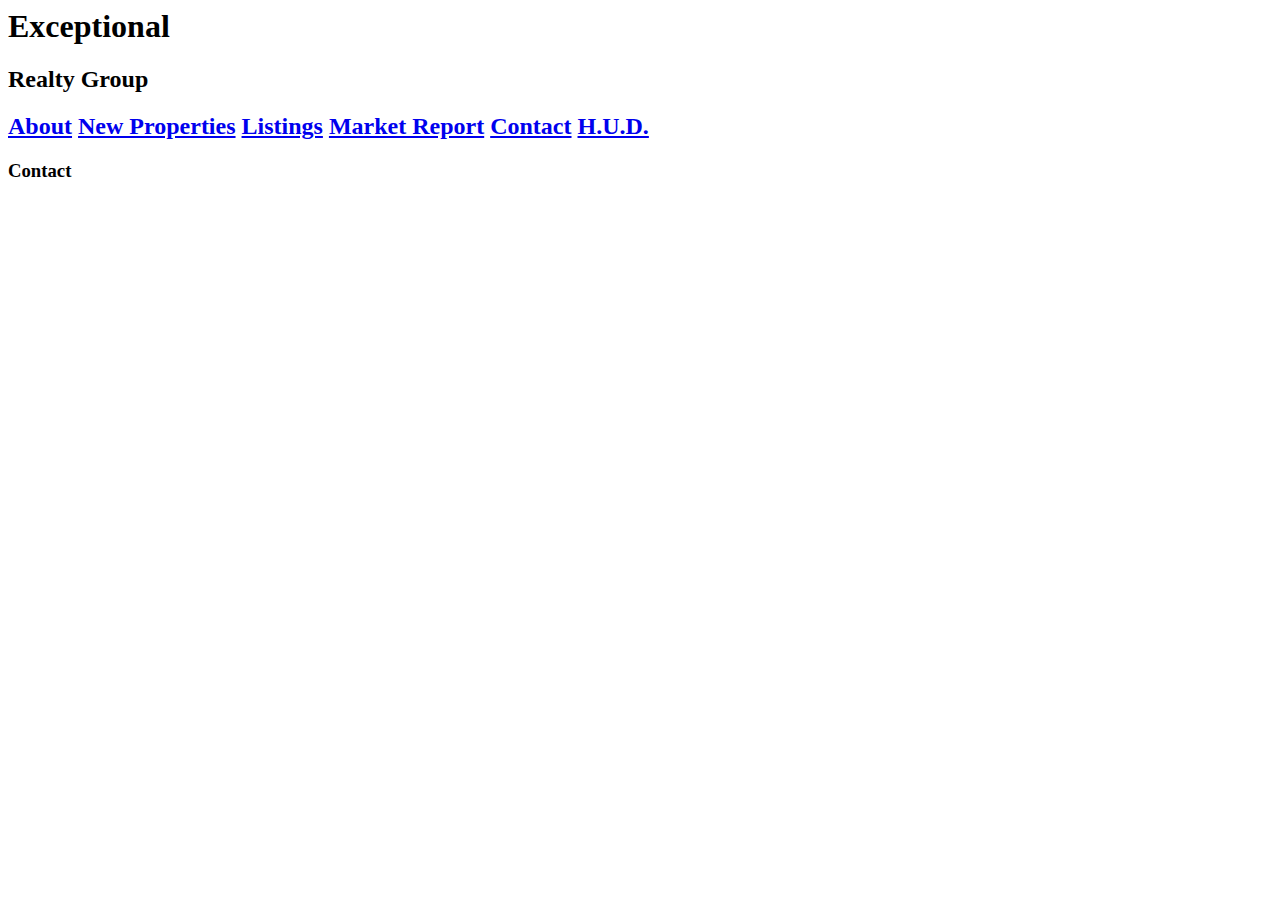
==== contact.html @ 29f5d602 "add main pages text content, image, and links" ====
<!doctype <!DOCTYPE html>
  <html lang="en">
  <head> 
    <meta charset="UTF-8">
    <title> Exceptional Realty Group - Luxury Homes - About </title>
  </head>
  <body> 
    <h1> Exceptional </h1>
    <h2> Realty Group <h2>

      <a href="index.html">About</a> <a href="new-properties.html">New Properties</a> <a href="real-estate-listings.html">Listings</a> <a href="market-report.html">Market Report</a> <a href="contact.html">Contact</a> <a href="http://hud.gov" target="_blank">H.U.D.</a>
      
    <h3> Contact </h3>
   

  </body>

</html>
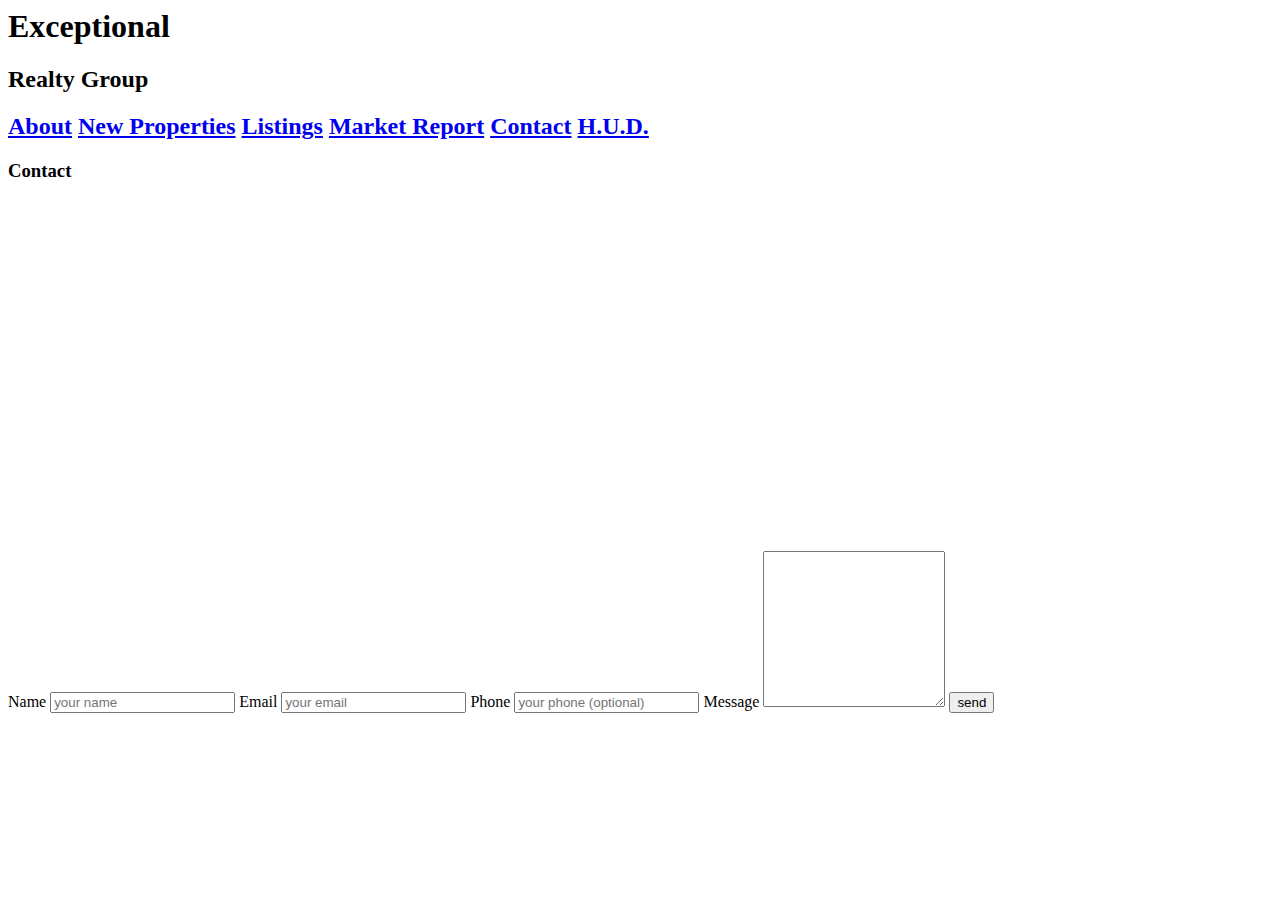
==== commit beccceb4: "add contact form" ====
--- a/contact.html
+++ b/contact.html
@@ -11,7 +11,21 @@
       <a href="index.html">About</a> <a href="new-properties.html">New Properties</a> <a href="real-estate-listings.html">Listings</a> <a href="market-report.html">Market Report</a> <a href="contact.html">Contact</a> <a href="http://hud.gov" target="_blank">H.U.D.</a>
       
     <h3> Contact </h3>
-   
+   <!-- Map -->
+   <iframe src="https://www.google.com/maps/embed?pb=!1m18!1m12!1m3!1d6049.648228612887!2d-73.99154659962474!3d40.699871161030195!2m3!1f0!2f0!3f0!3m2!1i1024!2i768!4f13.1!3m3!1m2!1s0x89c25a47df06b185%3A0xc889234bc07c42ee!2sBrooklyn+Heights%2C+Brooklyn%2C+NY+11201!5e0!3m2!1sen!2sus!4v1432925749347" width="425" height="350" frameborder="0" style="border:0"></iframe>
+
+   <!-- Contact Form -->
+   <form action="#" method="post">
+    <label for="fullname">Name</label>
+    <input type="text" id="fullname" name="fullname" placeholder="your name" required>
+    <label for="email">Email</label>
+    <input type="email" id="email" name="email" placeholder="your email" required>
+    <label for="phone">Phone</label>
+    <input type="tel" id="phone" name="phone" placeholder="your phone (optional)">
+    <label for="message"> Message</label>
+    <textarea id="message" name="message" rows="10"></textarea>
+    <input type="submit" value="send">
+   </form>
 
   </body>
 
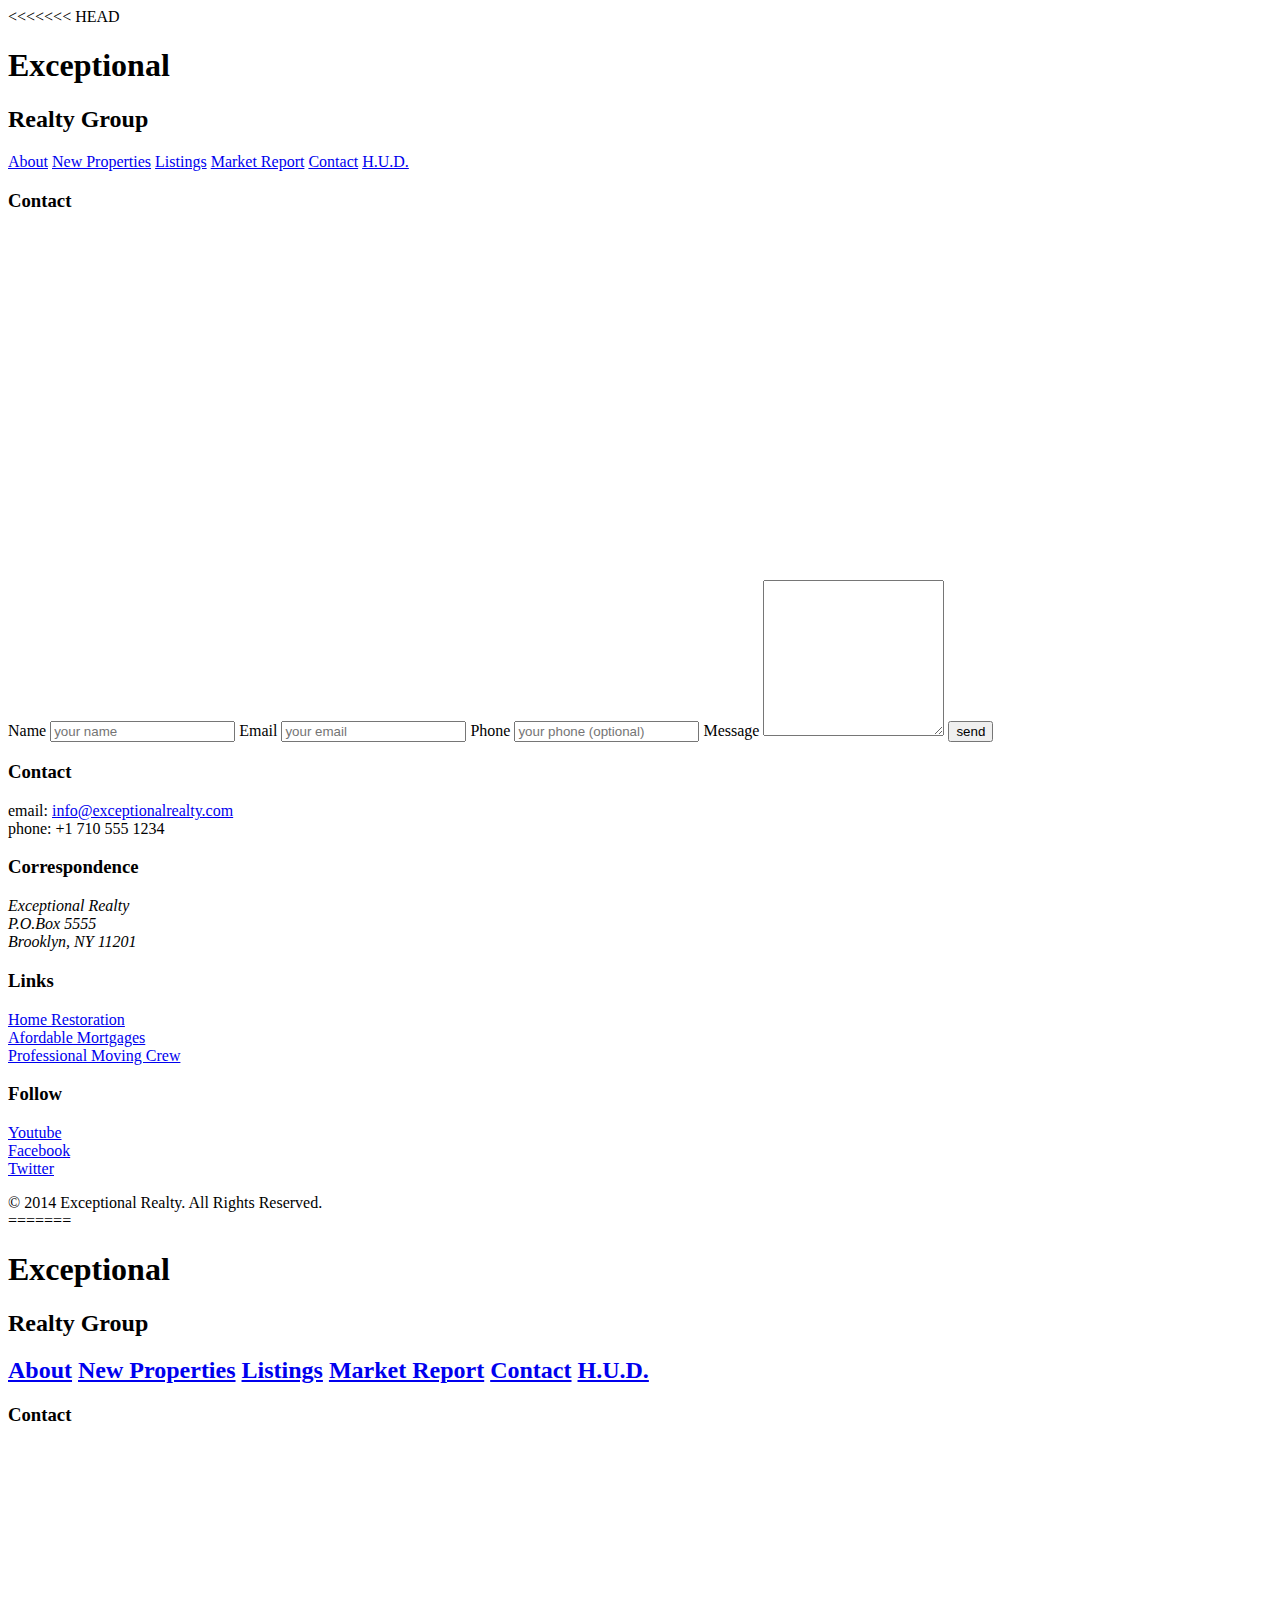
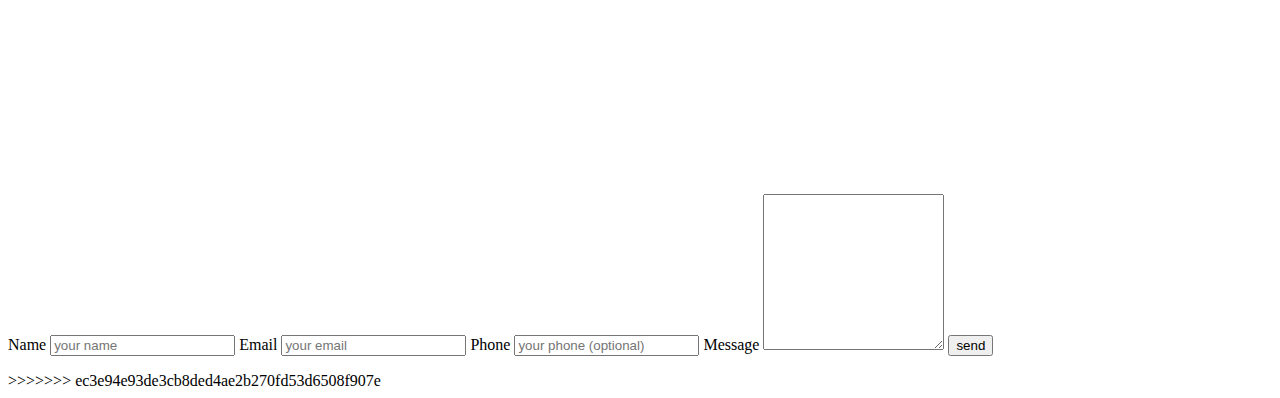
==== commit d27bd55e: "add css style" ====
--- a/contact.html
+++ b/contact.html
@@ -1,3 +1,85 @@
+<<<<<<< HEAD
+<!doctype html>
+<html lang="en">
+<head>
+  <meta charset="UTF-8">
+  <title>Exceptional Realty Group - Luxury Homes - Contact</title>
+</head>
+<body>
+  <header>
+    <div id="logo">
+      <h1>Exceptional</h1>
+      <h2>Realty Group</h2>
+    </div>
+
+    <nav>
+      <a href="index.html">About</a> <a href="new-properties.html">New Properties</a> <a href="real-estate-listings.html">Listings</a> <a href="market-report.html">Market Report</a> <a href="contact.html">Contact</a> <a href="http://hud.gov" target="_blank">H.U.D.</a>
+    </nav>
+  </header>
+
+  <h3>Contact</h3>
+
+  <section>
+    <!-- Map -->
+    <iframe src="https://www.google.com/maps/embed?pb=!1m18!1m12!1m3!1d6049.760881033193!2d-73.99517294629514!3d40.69863072747073!2m3!1f0!2f0!3f0!3m2!1i1024!2i768!4f13.1!3m3!1m2!1s0x89c25a47df06b185%3A0xc889234bc07c42ee!2sBrooklyn+Heights!5e0!3m2!1sen!2sus!4v1393612605402" width="425" height="350" frameborder="0" style="border:0"></iframe>
+  </section>
+
+
+  <section>
+    <!-- Contact Form -->
+    <form action="#" method="post">
+      <label for="fullname">Name</label>
+      <input type="text" id="fullname" name="fullname" placeholder="your name" required>
+      <label for="email">Email</label>
+      <input type="email" id="email" name="email" placeholder="your email" required>
+      <label for="phone">Phone</label>
+      <input type="tel" id="phone" name="phone" placeholder="your phone (optional)">
+      <label for="message">Message</label>
+      <textarea id="message" name="message" rows="10"></textarea>
+      <input type="submit" value="send">
+    </form>
+  </section>
+
+  <section id="details">
+      <div>
+        <h3>Contact</h3>
+        <p>
+          email: <a href="mailto:info@exceptionalrealty.com">info@exceptionalrealty.com</a><br>
+          phone: +1 710 555 1234
+        </p>
+        <h3>Correspondence</h3>
+        <address>
+          Exceptional Realty<br>
+          P.O.Box 5555<br>
+          Brooklyn, NY 11201
+        </address>
+      </div>
+
+      <div>
+        <h3>Links</h3>
+        <p>
+          <a href="#" target="_blank">Home Restoration</a><br>
+          <a href="#" target="_blank">Afordable Mortgages</a><br>
+          <a href="#" target="_blank">Professional Moving Crew</a>
+        </p>
+      </div>
+      
+      <div>
+        <h3>Follow</h3>
+        <p>
+          <a href="#" target="_blank">Youtube</a><br>
+          <a href="#" target="_blank">Facebook</a><br>
+          <a href="#" target="_blank">Twitter</a>
+        </p>
+      </div>
+    </section>
+
+    <footer>
+      &copy; 2014 Exceptional Realty. All Rights Reserved.
+    </footer>
+  
+</body>
+=======
 <!doctype <!DOCTYPE html>
   <html lang="en">
   <head> 
@@ -29,4 +111,5 @@
 
   </body>
 
+>>>>>>> ec3e94e93de3cb8ded4ae2b270fd53d6508f907e
 </html>